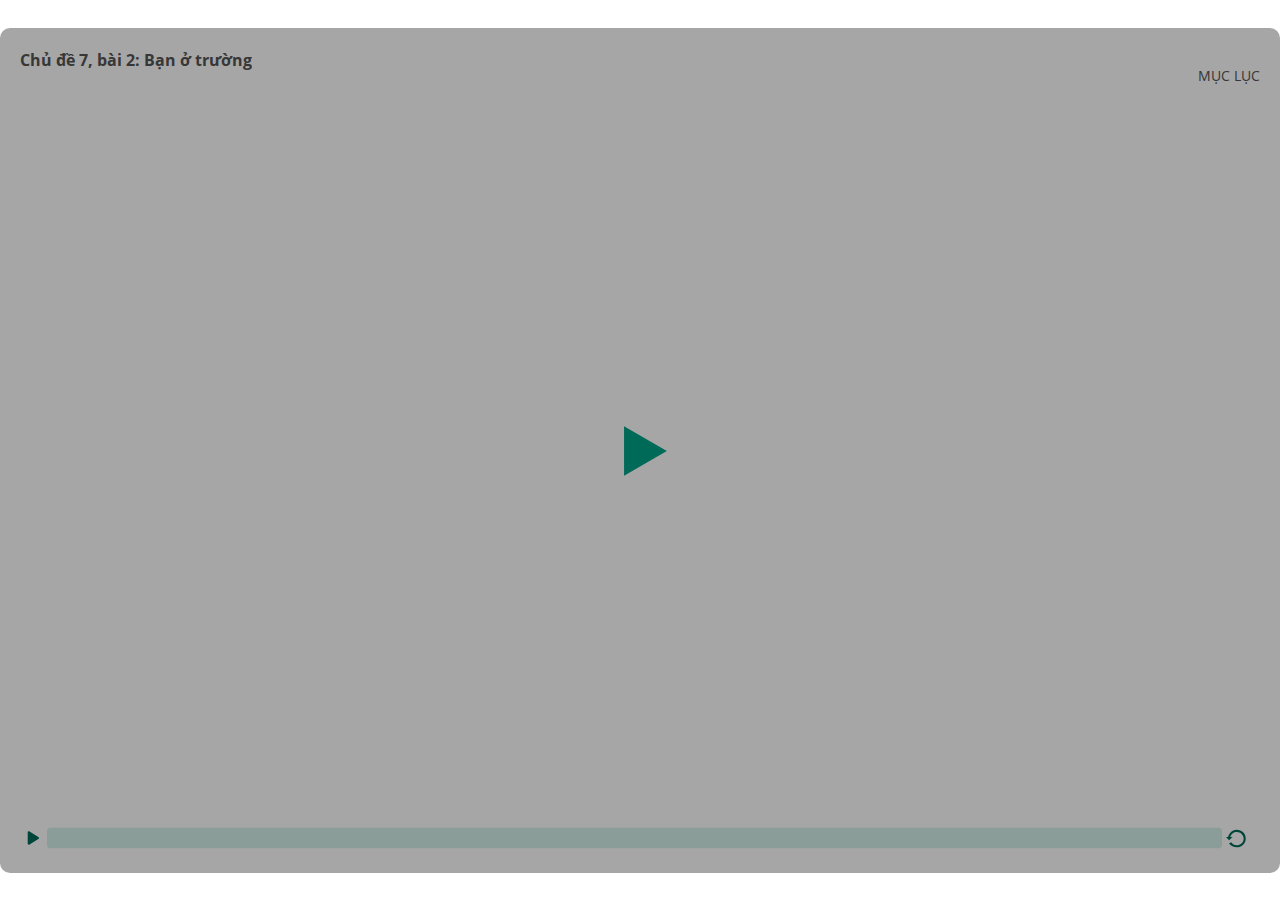
==== index.html @ fbaf3365 "init" ====
<!DOCTYPE html>
<html lang="en-US">
<head>
  <meta charset="utf-8">
  <!-- Created using Storyline 3 - http://www.articulate.com  -->
  <!-- version: 3.11.23355.0 -->
  <title>Ch&#7911; &#273;&#7873; 7, b&#224;i 2: B&#7841;n &#7903; tr&#432;&#7901;ng</title>
  <meta http-equiv="x-ua-compatible" content="IE=edge" />
  <meta name="viewport" content="width=device-width, initial-scale=1.0, user-scalable=no, shrink-to-fit=no, minimal-ui" />
  <meta name="apple-mobile-web-app-capable" content="yes" />
  <style>
    html, body { height: 100%; padding: 0; margin: 0 }
    #app { height: 100%; width: 100%; }
  </style>
  
  <script>window.THREE = { };</script>
</head>
<body style="background: #FFFFFF" class="cs-HTML theme-classic">
  <!-- 360 -->
  <script>!function(e){function n(e,i){return e.test(i)}function i(e){var i=e||navigator.userAgent,o=i.split("[FBAN");if(void 0!==o[1]&&(i=o[0]),this.apple={phone:n(t,i),ipod:n(d,i),tablet:!n(t,i)&&n(s,i),device:n(t,i)||n(d,i)||n(s,i)},this.amazon={phone:n(h,i),tablet:!n(h,i)&&n(a,i),device:n(h,i)||n(a,i)},this.android={phone:n(h,i)||n(b,i),tablet:!n(h,i)&&!n(b,i)&&(n(a,i)||n(r,i)),device:n(h,i)||n(a,i)||n(b,i)||n(r,i)},this.windows={phone:n(l,i),tablet:n(p,i),device:n(l,i)||n(p,i)},this.other={blackberry:n(f,i),blackberry10:n(u,i),opera:n(c,i),firefox:n(A,i),chrome:n(w,i),device:n(f,i)||n(u,i)||n(c,i)||n(A,i)||n(w,i)},this.seven_inch=n(v,i),this.any=this.apple.device||this.android.device||this.windows.device||this.other.device||this.seven_inch,this.phone=this.apple.phone||this.android.phone||this.windows.phone,this.tablet=this.apple.tablet||this.android.tablet||this.windows.tablet,"undefined"==typeof window)return this}function o(){var e=new i;return e.Class=i,e}var t=/iPhone/i,d=/iPod/i,s=/iPad/i,b=/(?=.*\bAndroid\b)(?=.*\bMobile\b)/i,r=/Android/i,h=/(?=.*\bAndroid\b)(?=.*\bSD4930UR\b)/i,a=/(?=.*\bAndroid\b)(?=.*\b(?:KFOT|KFTT|KFJWI|KFJWA|KFSOWI|KFTHWI|KFTHWA|KFAPWI|KFAPWA|KFARWI|KFASWI|KFSAWI|KFSAWA)\b)/i,l=/IEMobile/i,p=/(?=.*\bWindows\b)(?=.*\bARM\b)/i,f=/BlackBerry/i,u=/BB10/i,c=/Opera Mini/i,w=/(CriOS|Chrome)(?=.*\bMobile\b)/i,A=/(?=.*\bFirefox\b)(?=.*\bMobile\b)/i,v=new RegExp("(?:Nexus 7|BNTV250|Kindle Fire|Silk|GT-P1000)","i");"undefined"!=typeof module&&module.exports&&"undefined"==typeof window?module.exports=i:"undefined"!=typeof module&&module.exports&&"undefined"!=typeof window?module.exports=o():"function"==typeof define&&define.amd?define("isMobile",[],e.isMobile=o()):e.isMobile=o()}(this);
    window.isMobile.apple.tablet = window.isMobile.apple.tablet ||
      (navigator.platform === 'MacIntel' && navigator.maxTouchPoints > 1);
    window.isMobile.apple.device = window.isMobile.apple.device || window.isMobile.apple.tablet;
    window.isMobile.tablet = window.isMobile.tablet || window.isMobile.apple.tablet;
    window.isMobile.any = window.isMobile.any || window.isMobile.apple.tablet;
  </script>

  <div id="focus-sink" aria-hidden="true" tabIndex="-1"></div>

  <div id="preso"></div>
  <script>
    window.DS = {};
    window.globals = {
      DATA_PATH_BASE: '',
      HAS_FRAME: true,
      HAS_SLIDE: true,

      lmsPresent: false,
      tinCanPresent: false,
      cmi5Present: false,
      aoSupport: false,
      scale: 'show all',
      captureRc: false,
      browserSize: 'fullscreen',
      bgColor: '#FFFFFF',
      features: '',
      themeName: 'classic',
      preloaderColor: '#FFFFFF',
      suppressAnalytics: false,
      productChannel: 'perpetual',
      publishSource: 'storyline',
      aid: '',
      cid: '09c44f4d-584c-4896-8564-a7471da9d40b',
      playerVersion: '3.11.23355.0',
      maxIosVideoElements: 5,

      
      parseParams: function(qs) {
        if (window.globals.parsedParams != null) {
          return window.globals.parsedParams;
        }
        qs = (qs || window.location.search.substr(1)).split('+').join(' ');
        var params = {},
            tokens,
            re = /[?&]?([^=]+)=([^&]*)/g;

        while (tokens = re.exec(qs)) {
          params[decodeURIComponent(tokens[1]).trim()] =
            decodeURIComponent(tokens[2]).trim();
        }
        window.globals.parsedParams = params;
        return params;
      }

    };

    (function() {

      var classTypes = [ 'desktop', 'mobile', 'phone', 'tablet' ];

      var addDeviceClasses = function(prefix, testObj) {
        var curr, i;
        for (i = 0; i < classTypes.length; i++) {
          curr = classTypes[i];
          if (testObj[curr]) {
            document.body.classList.add(prefix + curr);
          }
        }
      };

      var params = window.globals.parseParams(),
          isDevicePreview = params.devicepreview === '1',
          isPhoneOverride = params.deviceType === 'phone' || (isDevicePreview && params.phone == '1'),
          isTabletOverride = (params.deviceType === 'tablet' || isDevicePreview) && !isPhoneOverride,
          isMobileOverride = isPhoneOverride || isTabletOverride;

      var deviceView = {
        desktop: !window.isMobile.any && !isMobileOverride,
        mobile: window.isMobile.any || isMobileOverride,
        phone: isPhoneOverride || (window.isMobile.phone && !isTabletOverride),
        tablet: isTabletOverride || window.isMobile.tablet
      };

      window.globals.deviceView = deviceView;
      window.isMobile.desktop = !window.isMobile.any;
      window.isMobile.mobile = window.isMobile.any;

      addDeviceClasses('view-', deviceView);

    })();
  </script>
  
  <script src='story_content/user.js' type=text/javascript></script>
  <div class="slide-loader"></div>

  <script type="text/javascript">
    if (window.globals.deviceView.isMobile) { var doc = document, loader = doc.body.querySelector('.slide-loader'); [ 1, 2, 3 ].forEach(function(n) { var d = doc.createElement('div'); d.style.backgroundColor = window.globals.preloaderColor; d.classList.add('mobile-loader-dot'); d.classList.add('dot' + n); loader.appendChild(d); }); }
  </script>

  <div class="mobile-load-title-overlay" style="display: none">
    <div class="mobile-load-title">Ch&#7911; &#273;&#7873; 7, b&#224;i 2: B&#7841;n &#7903; tr&#432;&#7901;ng</div>
  </div>

  <div class="mobile-chrome-warning"></div>

  <script>
    
    if (window.autoSpider && window.vInterfaceObject) {
      document.querySelector('.mobile-load-title-overlay').style.display = 'none';
    }
  </script>

  

  <link rel="stylesheet" href="html5/data/css/output.min.css" data-noprefix />
</body>
<script src="html5/lib/scripts/ds-bootstrap.min.js"></script>
</html>
---- html5/data/css/output.min.css ----
@font-face {
  font-family: 'Open SansBold CharsBold0B057678';
  src: url('[data-uri]');
  font-style: normal;
  font-weight: normal;
}
@font-face {
  font-family: 'Open Sans Charset1_ 6UE22F1679D';
  src: url('[data-uri]');
  font-style: normal;
  font-weight: normal;
}
@font-face {
  font-family: 'League Spartan Charset1493609F3';
  src: url('[data-uri]');
  font-style: normal;
  font-weight: normal;
}
@font-face {
  font-family: 'League SpartanBold Bold99C67471';
  src: url('[data-uri]');
  font-style: normal;
  font-weight: normal;
}
@font-face {
  font-family: 'MulishBold Charset1Bold5C939B4D';
  src: url('[data-uri]');
  font-style: normal;
  font-weight: normal;
}
@font-face {
  font-family: 'Mulish Charset1_ 6VjCWZ396C7E5F';
  src: url('[data-uri]');
  font-style: normal;
  font-weight: normal;
}
@font-face {
  font-family: 'MulishItalic CharItalicFD1E5B26';
  src: url('[data-uri]');
  font-style: normal;
  font-weight: normal;
}
@font-face {
  font-family: 'Open Sans Charset0_v9TY33EDE6F2';
  src: url('[data-uri]');
  font-style: normal;
  font-weight: normal;
}
.cs-HTML {
  background: rgba(255, 255, 255, 1);
}
.cs-npnxnanbnsnfns10111000001 .cs-infopanel  {
  box-shadow: 0 1px 0 rgba(184, 184, 184, 1);
  background: rgba(255, 255, 255, 1);
}
.cs-npnxnanbnsnfns10111000001 .cs-infopanel .cs-link {
  color: rgba(124, 34, 128, 1);
}
.cs-npnxnanbnsnfns10111000001 .cs-infopanel .cs-link:hover {
  color: rgba(0, 0, 238, 1);
}
.cs-npnxnanbnsnfns10111000001 .cs-infopanel .cs-name {
  color: rgba(68, 68, 68, 1);
}
.cs-npnxnanbnsnfns10111000001 .cs-infopanel .cs-title {
  color: rgba(153, 153, 153, 1);
}
.cs-npnxnanbnsnfns10111000001 .cs-infopanelpopup  {
  box-shadow: 0 1px 0 rgba(184, 184, 184, 1);
  background: linear-gradient(180deg, rgba(233, 233, 233, 1) 0%, rgba(207, 207, 207, 1) 100%);
}
.cs-npnxnanbnsnfns10111000001 .cs-infopanelpopup .cs-link {
  color: rgba(124, 34, 128, 1);
}
.cs-npnxnanbnsnfns10111000001 .cs-infopanelpopup .cs-link:hover {
  color: rgba(0, 0, 238, 1);
}
.cs-npnxnanbnsnfns10111000001 .cs-infopanelpopup .cs-name {
  color: rgba(68, 68, 68, 1);
}
.cs-npnxnanbnsnfns10111000001 .cs-infopanelpopup .cs-bio {
  color: rgba(153, 153, 153, 1);
}
.cs-npnxnanbnsnfns10111000001 .cs-timer  {
  color: rgba(85, 85, 85, 1);
}
.cs-npnxnanbnsnfns10111000001 .cs-duration stop:first-child {
  stop-color: rgba(0, 215, 255, 1);
}
.cs-npnxnanbnsnfns10111000001 .cs-duration stop:last-child {
  stop-color: rgba(0, 171, 255, 1);
}
.cs-npnxnanbnsnfns10111000001 .cs-elapsed stop:first-child {
  stop-color: rgba(254, 227, 71, 1);
}
.cs-npnxnanbnsnfns10111000001 .cs-elapsed stop:last-child {
  stop-color: rgba(252, 204, 42, 1);
}
.cs-npnxnanbnsnfns10111000001 .cs-timer .cs-pie .cs-innerstroke {
  stroke: rgba(199, 199, 199, 1);
}
.cs-npnxnanbnsnfns10111000001 .cs-timer .cs-pie .cs-innerborder {
  stroke: rgba(255, 255, 255, 1);
}
.cs-npnxnanbnsnfns10111000001 .cs-window  {
  box-shadow: 0 8px 5px rgba(0, 0, 0, 0.2);
  border-color: rgba(234, 234, 234, 1);
  background: rgba(243, 243, 243, 1);
  color: rgba(85, 85, 85, 1);
}
.cs-npnxnanbnsnfns10111000001 .cs-window .cs-diva {
  border-color: rgba(247, 247, 247, 1);
}
.cs-npnxnanbnsnfns10111000001 .cs-window .cs-divb {
  border-color: rgba(211, 211, 211, 1);
}
.cs-npnxnanbnsnfns10111000001 .cs-editor .cs-editor-slide {
  color: rgba(85, 85, 85, 1);
}
.cs-npnxnanbnsnfns10111000001 .cs-editor .cs-editor-html {
  color: rgba(68, 68, 68, 1);
}
.cs-npnxnanbnsnfns10111000001 .cs-editor .cs-editor-button {
  text-shadow: 0 1px 0 rgba(240, 240, 240, 1);
  color: rgba(53, 53, 53, 1);
  border-color: rgba(177, 177, 177, 0);
  background: linear-gradient(180deg, rgba(0, 106, 88, 1) 0%, rgba(0, 106, 88, 1) 100%);
}
.cs-npnxnanbnsnfns10111000001 .cs-editor .cs-editor-button:hover {
  background: linear-gradient(180deg, rgba(242, 242, 242, 1) 0%, rgba(175, 175, 175, 1) 100%);
}
.cs-npnxnanbnsnfns10111000001 .cs-editor .cs-editor-button:active {
  background: linear-gradient(180deg, rgba(199, 199, 199, 1) 0%, rgba(244, 244, 244, 1) 100%);
}
.cs-npnxnanbnsnfns10111000001 .cs-listitem  {
  color: rgba(53, 53, 53, 1);
  border-color: rgba(223, 223, 223, 1);
}
.cs-npnxnanbnsnfns10111000001 .cs-listitem.cs-viewed {
  color: rgba(144, 144, 144, 1);
}
.cs-npnxnanbnsnfns10111000001 .cs-listitem.cs-selected {
  color: rgba(53, 53, 53, 1);
  background: rgba(192, 226, 241, 1);
}
.cs-npnxnanbnsnfns10111000001 .cs-listitem.cs-selected:hover {
  background: rgba(192, 226, 241, 1);
}
.cs-npnxnanbnsnfns10111000001 .cs-listitem.cs-selected.hover {
  background: rgba(192, 226, 241, 1);
}
.cs-npnxnanbnsnfns10111000001 .cs-listitem.cs-selected:focus {
  background: rgba(192, 226, 241, 1);
}
.cs-npnxnanbnsnfns10111000001 .cs-listitem .cs-icon-carrot {
  fill: rgba(53, 53, 53, 1);
}
.cs-npnxnanbnsnfns10111000001 .cs-listitem .cs-icon-carrot .cs-shadow {
  fill: rgba(255, 255, 255, 1);
}
.cs-npnxnanbnsnfns10111000001 .cs-listitem:hover {
  background: rgba(230, 230, 230, 1);
}
.cs-npnxnanbnsnfns10111000001 .cs-listitem.hover {
  background: rgba(230, 230, 230, 1);
}
.cs-npnxnanbnsnfns10111000001 .cs-listitem:focus {
  background: rgba(230, 230, 230, 1);
}
.cs-npnxnanbnsnfns10111000001 .cs-glossary  {
  color: rgba(53, 53, 53, 1);
}
.cs-npnxnanbnsnfns10111000001 .cs-glossary .cs-scrolling-panel {
  background: rgba(0, 106, 88, 1);
}
.cs-npnxnanbnsnfns10111000001 .cs-glossary .cs-term.cs-selected .cs-choice-list-trigger {
  color: rgba(53, 53, 53, 1);
  background: rgba(192, 226, 241, 1);
}
.cs-npnxnanbnsnfns10111000001 .cs-glossary .cs-term.cs-selected .cs-choice-list-trigger:focus {
  color: rgba(53, 53, 53, 1);
  background: rgba(192, 226, 241, 1);
}
.cs-npnxnanbnsnfns10111000001 .cs-glossary .cs-term:hover .cs-choice-list-trigger {
  background: rgba(230, 230, 230, 1);
}
.cs-npnxnanbnsnfns10111000001 .cs-glossary .cs-term.hover .cs-choice-list-trigger {
  background: rgba(230, 230, 230, 1);
}
.cs-npnxnanbnsnfns10111000001 .cs-glossary .cs-term .cs-choice-list-trigger:focus {
  background: rgba(230, 230, 230, 1);
}
.cs-npnxnanbnsnfns10111000001 .cs-glossary .cs-diva {
  border-color: rgba(226, 226, 226, 1);
}
.cs-npnxnanbnsnfns10111000001 .cs-glossary .cs-divb {
  border-color: rgba(226, 226, 226, 1);
}
.cs-npnxnanbnsnfns10111000001 .cs-glossary .cs-divc {
  border-color: rgba(250, 250, 250, 1);
}
.cs-npnxnanbnsnfns10111000001 .cs-glossary .cs-heading {
  color: rgba(68, 68, 68, 1);
}
.cs-npnxnanbnsnfns10111000001 .cs-resource .cs-separator {
  border-color: rgba(224, 224, 224, 1);
}
.cs-npnxnanbnsnfns10111000001 .cs-outline  {
  color: rgba(68, 68, 68, 1);
}
.cs-npnxnanbnsnfns10111000001 .cs-outline .cs-diva {
  border-color: rgba(198, 198, 198, 1);
}
.cs-npnxnanbnsnfns10111000001 .cs-outline .cs-divb {
  border-color: rgba(249, 249, 249, 1);
}
.cs-npnxnanbnsnfns10111000001 .cs-outline .cs-divc {
  border-color: rgba(225, 225, 225, 1);
}
.cs-npnxnanbnsnfns10111000001 .cs-outline .cs-search-filter:hover {
  color: rgba(0, 0, 238, 1);
}
.cs-npnxnanbnsnfns10111000001 .cs-outline .cs-search-filter.hover {
  color: rgba(0, 0, 238, 1);
}
.cs-npnxnanbnsnfns10111000001 .cs-transcript  {
  color: rgba(68, 68, 68, 1);
}
.cs-npnxnanbnsnfns10111000001 .cs-transcript .cs-div {
  border-color: rgba(225, 225, 225, 1);
}
.cs-npnxnanbnsnfns10111000001 .cs-tabs:not(.topmenu-item) {
  color: rgba(85, 85, 85, 1);
}
.cs-npnxnanbnsnfns10111000001 .cs-tabs .cs-inner-button:not(.topmenu-item) {
  text-shadow: 0 1px 0 rgba(240, 240, 240, 1);
}
.cs-npnxnanbnsnfns10111000001 .cs-tabs:hover:not(.topmenu-item) {
  color: rgba(51, 51, 51, 1);
}
.cs-npnxnanbnsnfns10111000001 .cs-tabs.cs-selected {
  background: rgba(243, 243, 243, 1);
  color: rgba(51, 51, 51, 1);
}
.cs-npnxnanbnsnfns10111000001 .cs-seekcontrol  {
  background: linear-gradient(180deg, rgba(0, 106, 88, 0) 0%, rgba(0, 106, 88, 0) 100%);
  border-color: rgba(177, 177, 177, 0);
}
.cs-npnxnanbnsnfns10111000001 .cs-seekcontrol .cs-button:hover .cs-icon {
  fill: rgba(79, 98, 40, 1);
}
.cs-npnxnanbnsnfns10111000001 .cs-seekcontrol .cs-button.hover .cs-icon {
  fill: rgba(79, 98, 40, 1);
}
.cs-npnxnanbnsnfns10111000001 .cs-seekcontrol .cs-button .cs-icon-shadow {
  fill: rgba(0, 176, 80, 0);
}
.cs-npnxnanbnsnfns10111000001 .cs-seekcontrol .cs-button .cs-icon {
  fill: rgba(0, 106, 88, 1);
}
.cs-npnxnanbnsnfns10111000001 .cs-seekcontrol .cs-seek .cs-fill {
  background: rgba(0, 106, 88, 1);
}
.cs-npnxnanbnsnfns10111000001 .cs-seekcontrol .cs-seek {
  background: rgba(0, 171, 141, 0.17);
  border-color: rgba(184, 184, 184, 0);
}
.cs-npnxnanbnsnfns10111000001 .cs-searchinput .cs-input {
  color: rgba(138, 138, 138, 1);
  border-color: rgba(173, 173, 173, 1);
  background: rgba(223, 223, 223, 1);
}
.cs-npnxnanbnsnfns10111000001 .cs-searchinput .cs-input:focus {
  color: rgba(51, 51, 51, 1);
  background: rgba(250, 250, 250, 1);
}
.cs-npnxnanbnsnfns10111000001 .cs-searchinput .cs-input:hover {
  box-shadow: inset 0 0 1px 0 rgba(107, 248, 255, 1);
}
.cs-npnxnanbnsnfns10111000001 .cs-searchinput .cs-input.hover {
  box-shadow: inset 0 0 1px 0 rgba(107, 248, 255, 1);
}
.cs-npnxnanbnsnfns10111000001 .cs-searchinput .cs-button .cs-icon {
  fill: rgba(138, 138, 138, 1);
}
.cs-npnxnanbnsnfns10111000001 .cs-searchinput .cs-button:hover {
  fill: linear-gradient(180deg, rgba(245, 245, 245, 1) 0%, rgba(199, 199, 199, 1) 100%);
}
.cs-npnxnanbnsnfns10111000001 .cs-searchinput .cs-button.hover {
  fill: linear-gradient(180deg, rgba(245, 245, 245, 1) 0%, rgba(199, 199, 199, 1) 100%);
}
.cs-npnxnanbnsnfns10111000001 .cs-menu  {
  box-shadow: 0 1px 0 rgba(184, 184, 184, 1);
  background: rgba(243, 243, 243, 0.95);
}
.cs-npnxnanbnsnfns10111000001 .cs-topmenu-item.active .cs-tab {
  background: rgba(243, 243, 243, 0.95);
}
.cs-npnxnanbnsnfns10111000001 .cs-logo  {
  box-shadow: 0 1px 0 rgba(184, 184, 184, 1);
  background: rgba(255, 255, 255, 1);
}
.cs-npnxnanbnsnfns10111000001 .cs-checkbox  {
  color: rgba(68, 68, 68, 1);
}
.cs-npnxnanbnsnfns10111000001 .cs-checkbox:hover {
  border-color: rgba(107, 248, 255, 1);
}
.cs-npnxnanbnsnfns10111000001 .cs-checkbox.hover {
  border-color: rgba(107, 248, 255, 1);
}
.cs-npnxnanbnsnfns10111000001 .cs-checkbox .cs-box {
  color: rgba(255, 255, 255, 1);
  border-color: rgba(184, 184, 184, 1);
}
.cs-npnxnanbnsnfns10111000001 .cs-checkbox .cs-box:checked::after {
  color: rgba(51, 204, 0, 1);
}
.cs-npnxnanbnsnfns10111000001 .cs-button  {
  text-shadow: 0 1px 0 rgba(240, 240, 240, 1);
  color: rgba(0, 106, 88, 1);
  border-color: rgba(177, 177, 177, 0);
  background: linear-gradient(180deg, rgba(245, 245, 245, 0) 0%, rgba(199, 199, 199, 0) 100%);
  box-shadow: 0 1px 0 rgba(207, 207, 207, 0);
}
.cs-npnxnanbnsnfns10111000001 .cs-button .cs-icon {
  fill: rgba(0, 106, 88, 1);
}
.cs-npnxnanbnsnfns10111000001 .cs-button .cs-icon-shadow {
  fill: rgba(240, 240, 240, 1);
}
.cs-npnxnanbnsnfns10111000001 .cs-button:hover {
  background: linear-gradient(180deg, rgba(235, 241, 222, 1) 0%, rgba(235, 241, 222, 1) 100%);
}
.cs-npnxnanbnsnfns10111000001 .cs-button.hover {
  background: linear-gradient(180deg, rgba(235, 241, 222, 1) 0%, rgba(235, 241, 222, 1) 100%);
}
.cs-npnxnanbnsnfns10111000001 .cs-button:active {
  background: linear-gradient(180deg, rgba(199, 199, 199, 0) 0%, rgba(244, 244, 244, 0) 100%);
}
.cs-npnxnanbnsnfns10111000001 .cs-button.cs-disabled:hover {
  background: linear-gradient(180deg, rgba(245, 245, 245, 0) 0%, rgba(199, 199, 199, 0) 100%);
}
.cs-npnxnanbnsnfns10111000001 .cs-button.cs-disabled.hover {
  background: linear-gradient(180deg, rgba(245, 245, 245, 0) 0%, rgba(199, 199, 199, 0) 100%);
}
.cs-npnxnanbnsnfns10111000001 .cs-button.cs-disabled:active {
  background: linear-gradient(180deg, rgba(245, 245, 245, 0) 0%, rgba(199, 199, 199, 0) 100%);
}
.cs-npnxnanbnsnfns10111000001 .cs-button.cs-volume:hover {
  background: linear-gradient(180deg, rgba(245, 245, 245, 0) 0%, rgba(199, 199, 199, 0) 100%);
}
.cs-npnxnanbnsnfns10111000001 .cs-button.cs-volume.hover {
  background: linear-gradient(180deg, rgba(245, 245, 245, 0) 0%, rgba(199, 199, 199, 0) 100%);
}
.cs-npnxnanbnsnfns10111000001 .cs-button.cs-volume:active {
  background: linear-gradient(180deg, rgba(245, 245, 245, 0) 0%, rgba(199, 199, 199, 0) 100%);
}
.cs-npnxnanbnsnfns10111000001.cs-base  {
  color: rgba(85, 85, 85, 1);
  border-color: rgba(233, 233, 233, 0);
  background: linear-gradient(180deg, rgba(233, 233, 233, 0) 0%, rgba(207, 207, 207, 0) 100%);
}
.cs-npnxnanbnsnfns10111000001.cs-base .cs-separator .cs-diva {
  background: rgba(211, 211, 211, 0);
}
.cs-npnxnanbnsnfns10111000001.cs-base .cs-separator .cs-divb {
  background: rgba(247, 247, 247, 0);
}
.cs-npnxnanbnsnfns10111000001.cs-base .cs-topmenu-item.active .cs-tab {
  border-color: rgba(211, 211, 211, 0);
}
.cs-npnxnanbnsnfns10111000001.cs-base .cs-topmenu-item.active .cs-panel {
  border-color: rgba(211, 211, 211, 0);
}
.cs-npnxnanbnsnfns10111000001.cs-base .cs-left {
  background: linear-gradient(180deg, rgba(219, 219, 219, 0) 0%, rgba(195, 195, 195, 0) 100%);
}
.cs-npnxnanbnsnfns10111000001.cs-base .cs-area-primary .cs-slide-container {
  background: linear-gradient(180deg, rgba(233, 233, 233, 0) 0%, rgba(207, 207, 207, 0) 100%);
}
.cs-npnxnanbnsnfns10111000001 .cs-volume::-moz-range-thumb {
  border-color: rgba(0, 106, 88, 1);
  box-shadow: inset 0 0 1px 0 rgba(0, 106, 88, 0);
  background: rgba(0, 106, 88, 1);
}
.cs-npnxnanbnsnfns10111000001 .cs-volume::-ms-thumb {
  border-color: rgba(0, 106, 88, 1);
  box-shadow: inset 0 0 1px 0 rgba(0, 106, 88, 0);
  background: rgba(0, 106, 88, 1);
}
.cs-npnxnanbnsnfns10111000001 .cs-volume::-webkit-slider-thumb {
  border-color: rgba(0, 106, 88, 1);
  box-shadow: inset 0 0 1px 0 rgba(0, 106, 88, 0);
  background: rgba(0, 106, 88, 1);
}
.cs-npnxnanbnsnfns10111000001 .cs-volume::-moz-range-track {
  border-color: rgba(0, 106, 88, 1);
  background: linear-gradient(180deg, rgba(0, 106, 88, 1) 0%, rgba(0, 106, 88, 1) 50.196%, rgba(195, 195, 195, 1) 100%);
}
.cs-npnxnanbnsnfns10111000001 .cs-volume::-ms-track {
  border-color: rgba(0, 106, 88, 1);
  background: linear-gradient(180deg, rgba(0, 106, 88, 1) 0%, rgba(0, 106, 88, 1) 50.196%, rgba(195, 195, 195, 1) 100%);
}
.cs-npnxnanbnsnfns10111000001 .cs-volume::-webkit-slider-runnable-track {
  border-color: rgba(0, 106, 88, 1);
  background: linear-gradient(180deg, rgba(0, 106, 88, 1) 0%, rgba(0, 106, 88, 1) 50.196%, rgba(195, 195, 195, 1) 100%);
}
body.show-focus .tab-focus-box {
  border-color: rgba(235, 241, 222, 1);
}
.skipnav {
  border-color: rgba(235, 241, 222, 1);
}
.fn-npnxnanbsnfns10111000001 {
  font-family: 'Open SansD6FFC9F9';
  -webkit-font-variant-ligatures: no-common-ligatures;
  font-variant-ligatures: no-common-ligatures;
}
.fn-pxabnsnfns10111000001 {
  font-family: 'Open SansD6FFC9F9';
  -webkit-font-variant-ligatures: no-common-ligatures;
  font-variant-ligatures: no-common-ligatures;
}
.fn-npxnabnsnfns10111000001 {
  font-family: 'Open SansD6FFC9F9';
  -webkit-font-variant-ligatures: no-common-ligatures;
  font-variant-ligatures: no-common-ligatures;
}
.fn-npnxnanbnsnfns10111000001 {
  font-family: 'Open SansD6FFC9F9';
  -webkit-font-variant-ligatures: no-common-ligatures;
  font-variant-ligatures: no-common-ligatures;
}
.fn-pxabnsnfns10111000000 {
  font-family: 'Open SansD6FFC9F9';
  -webkit-font-variant-ligatures: no-common-ligatures;
  font-variant-ligatures: no-common-ligatures;
}
@font-face {
  font-family: 'Open SansD6FFC9F9';
  src: url('[data-uri]');
  font-style: normal;
  font-weight: bold;
}
@font-face {
  font-family: 'Open SansD6FFC9F9';
  src: url('[data-uri]');
  font-style: normal;
  font-weight: normal;
}
.cs-InvalidPromptSlide .cs-6ENaJFWiwG5-InvalidPromptSlide-btn0 {
  color: rgba(53, 53, 53, 1);
  border-color: rgba(177, 177, 177, 0);
  background: linear-gradient(180deg, rgba(0, 106, 88, 1) 0%, rgba(0, 106, 88, 1) 100%);
  text-shadow: 0 1px 0 rgba(240, 240, 240, 1);
}
.cs-InvalidPromptSlide .cs-6ENaJFWiwG5-InvalidPromptSlide-btn0 .cs-html {
  color: rgba(68, 68, 68, 1);
}
.cs-InvalidPromptSlide .cs-6ENaJFWiwG5-InvalidPromptSlide-btn0 .cs-slide {
  border-color: rgba(85, 85, 85, 1);
}
.cs-InvalidPromptSlide .cs-6ENaJFWiwG5-InvalidPromptSlide-btn0:hover {
  background: linear-gradient(180deg, rgba(242, 242, 242, 1) 0%, rgba(175, 175, 175, 1) 100%);
}
.cs-InvalidPromptSlide .cs-6ENaJFWiwG5-InvalidPromptSlide-btn0:active {
  background: linear-gradient(180deg, rgba(199, 199, 199, 1) 0%, rgba(244, 244, 244, 1) 100%);
}
.cs-PrintPromptSlide .cs-6ENaJFWiwG5-PrintPromptSlide-btn0 {
  color: rgba(53, 53, 53, 1);
  border-color: rgba(177, 177, 177, 0);
  background: linear-gradient(180deg, rgba(0, 106, 88, 1) 0%, rgba(0, 106, 88, 1) 100%);
  text-shadow: 0 1px 0 rgba(240, 240, 240, 1);
}
.cs-PrintPromptSlide .cs-6ENaJFWiwG5-PrintPromptSlide-btn0 .cs-html {
  color: rgba(68, 68, 68, 1);
}
.cs-PrintPromptSlide .cs-6ENaJFWiwG5-PrintPromptSlide-btn0 .cs-slide {
  border-color: rgba(85, 85, 85, 1);
}
.cs-PrintPromptSlide .cs-6ENaJFWiwG5-PrintPromptSlide-btn0:hover {
  background: linear-gradient(180deg, rgba(242, 242, 242, 1) 0%, rgba(175, 175, 175, 1) 100%);
}
.cs-PrintPromptSlide .cs-6ENaJFWiwG5-PrintPromptSlide-btn0:active {
  background: linear-gradient(180deg, rgba(199, 199, 199, 1) 0%, rgba(244, 244, 244, 1) 100%);
}
.cs-ScrollPromptSlide .cs-6ENaJFWiwG5-ScrollPromptSlide-btn0 {
  color: rgba(53, 53, 53, 1);
  border-color: rgba(177, 177, 177, 0);
  background: linear-gradient(180deg, rgba(0, 106, 88, 1) 0%, rgba(0, 106, 88, 1) 100%);
  text-shadow: 0 1px 0 rgba(240, 240, 240, 1);
}
.cs-ScrollPromptSlide .cs-6ENaJFWiwG5-ScrollPromptSlide-btn0 .cs-html {
  color: rgba(68, 68, 68, 1);
}
.cs-ScrollPromptSlide .cs-6ENaJFWiwG5-ScrollPromptSlide-btn0 .cs-slide {
  border-color: rgba(85, 85, 85, 1);
}
.cs-ScrollPromptSlide .cs-6ENaJFWiwG5-ScrollPromptSlide-btn0:hover {
  background: linear-gradient(180deg, rgba(242, 242, 242, 1) 0%, rgba(175, 175, 175, 1) 100%);
}
.cs-ScrollPromptSlide .cs-6ENaJFWiwG5-ScrollPromptSlide-btn0:active {
  background: linear-gradient(180deg, rgba(199, 199, 199, 1) 0%, rgba(244, 244, 244, 1) 100%);
}
.cs-ResumePromptSlide .cs-6ENaJFWiwG5-ResumePromptSlide-btn0 {
  color: rgba(53, 53, 53, 1);
  border-color: rgba(177, 177, 177, 0);
  background: linear-gradient(180deg, rgba(0, 106, 88, 1) 0%, rgba(0, 106, 88, 1) 100%);
  text-shadow: 0 1px 0 rgba(240, 240, 240, 1);
}
.cs-ResumePromptSlide .cs-6ENaJFWiwG5-ResumePromptSlide-btn0 .cs-html {
  color: rgba(68, 68, 68, 1);
}
.cs-ResumePromptSlide .cs-6ENaJFWiwG5-ResumePromptSlide-btn0 .cs-slide {
  border-color: rgba(85, 85, 85, 1);
}
.cs-ResumePromptSlide .cs-6ENaJFWiwG5-ResumePromptSlide-btn0:hover {
  background: linear-gradient(180deg, rgba(242, 242, 242, 1) 0%, rgba(175, 175, 175, 1) 100%);
}
.cs-ResumePromptSlide .cs-6ENaJFWiwG5-ResumePromptSlide-btn0:active {
  background: linear-gradient(180deg, rgba(199, 199, 199, 1) 0%, rgba(244, 244, 244, 1) 100%);
}
.cs-ResumePromptSlide .cs-6ENaJFWiwG5-ResumePromptSlide-btn1 {
  color: rgba(53, 53, 53, 1);
  border-color: rgba(177, 177, 177, 0);
  background: linear-gradient(180deg, rgba(0, 106, 88, 1) 0%, rgba(0, 106, 88, 1) 100%);
  text-shadow: 0 1px 0 rgba(240, 240, 240, 1);
}
.cs-ResumePromptSlide .cs-6ENaJFWiwG5-ResumePromptSlide-btn1 .cs-html {
  color: rgba(68, 68, 68, 1);
}
.cs-ResumePromptSlide .cs-6ENaJFWiwG5-ResumePromptSlide-btn1 .cs-slide {
  border-color: rgba(85, 85, 85, 1);
}
.cs-ResumePromptSlide .cs-6ENaJFWiwG5-ResumePromptSlide-btn1:hover {
  background: linear-gradient(180deg, rgba(242, 242, 242, 1) 0%, rgba(175, 175, 175, 1) 100%);
}
.cs-ResumePromptSlide .cs-6ENaJFWiwG5-ResumePromptSlide-btn1:active {
  background: linear-gradient(180deg, rgba(199, 199, 199, 1) 0%, rgba(244, 244, 244, 1) 100%);
}
.cs-ExternalInterfaceErrorSlide .cs-buttonOK {
  color: rgba(53, 53, 53, 1);
  border-color: rgba(177, 177, 177, 0);
  background: linear-gradient(180deg, rgba(0, 106, 88, 1) 0%, rgba(0, 106, 88, 1) 100%);
  text-shadow: 0 1px 0 rgba(240, 240, 240, 1);
}
.cs-ExternalInterfaceErrorSlide .cs-buttonOK .cs-html {
  color: rgba(68, 68, 68, 1);
}
.cs-ExternalInterfaceErrorSlide .cs-buttonOK .cs-slide {
  border-color: rgba(85, 85, 85, 1);
}
.cs-ExternalInterfaceErrorSlide .cs-buttonOK:hover {
  background: linear-gradient(180deg, rgba(242, 242, 242, 1) 0%, rgba(175, 175, 175, 1) 100%);
}
.cs-ExternalInterfaceErrorSlide .cs-buttonOK:active {
  background: linear-gradient(180deg, rgba(199, 199, 199, 1) 0%, rgba(244, 244, 244, 1) 100%);
}
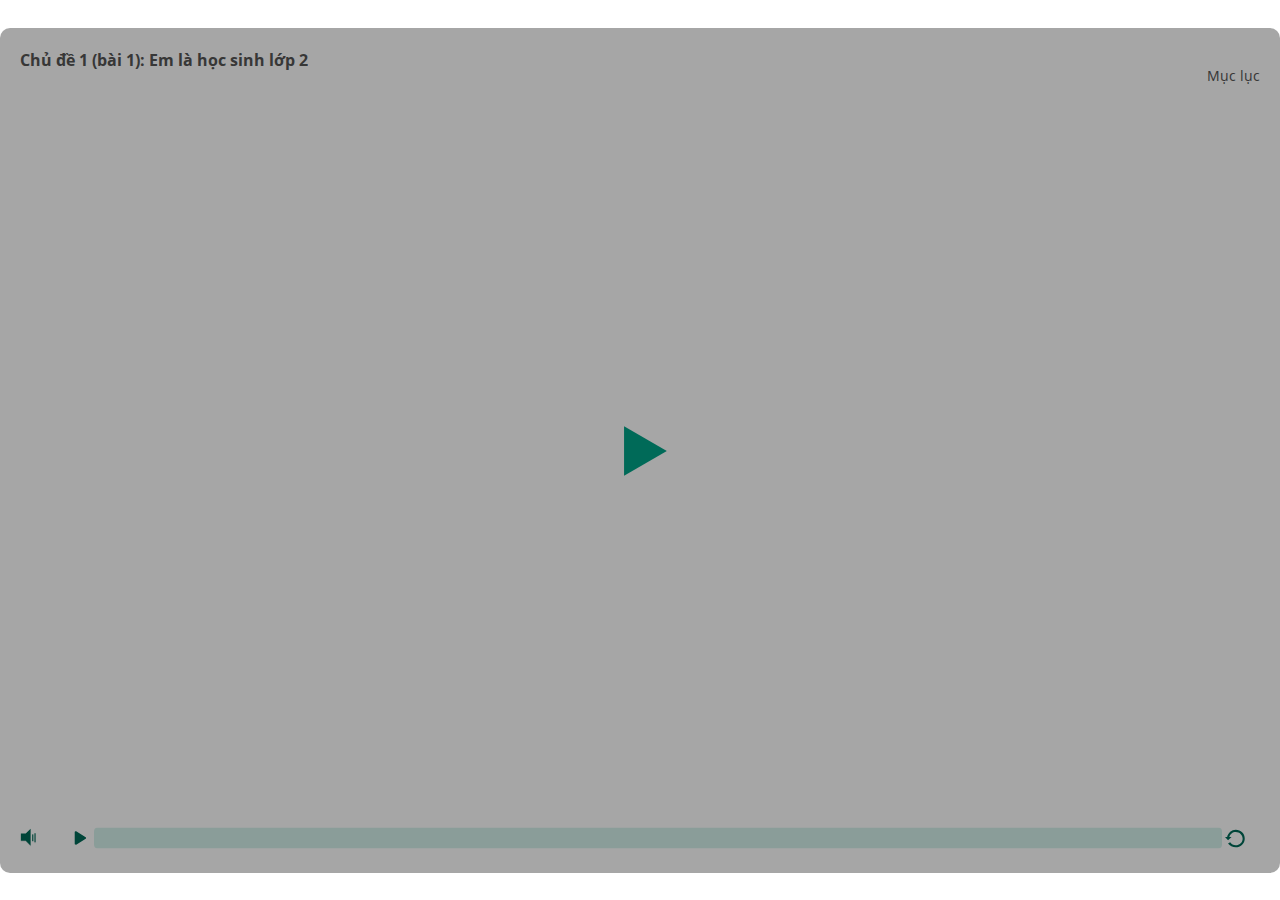
==== commit 628050ce: "Up" ====
--- a/index.html
+++ b/index.html
@@ -1,10 +1,10 @@
 <!DOCTYPE html>
-<html lang="en-US">
+<html lang="vi-VN">
 <head>
   <meta charset="utf-8">
   <!-- Created using Storyline 3 - http://www.articulate.com  -->
   <!-- version: 3.11.23355.0 -->
-  <title>Ch&#7911; &#273;&#7873; 7, b&#224;i 2: B&#7841;n &#7903; tr&#432;&#7901;ng</title>
+  <title>Ch&#7911; &#273;&#7873; 1 (b&#224;i 1): Em l&#224; h&#7885;c sinh l&#7899;p 2</title>
   <meta http-equiv="x-ua-compatible" content="IE=edge" />
   <meta name="viewport" content="width=device-width, initial-scale=1.0, user-scalable=no, shrink-to-fit=no, minimal-ui" />
   <meta name="apple-mobile-web-app-capable" content="yes" />
@@ -50,7 +50,7 @@
       productChannel: 'perpetual',
       publishSource: 'storyline',
       aid: '',
-      cid: '09c44f4d-584c-4896-8564-a7471da9d40b',
+      cid: 'd8b7d216-83fc-4268-a62f-0971cc8402cf',
       playerVersion: '3.11.23355.0',
       maxIosVideoElements: 5,
 
@@ -118,7 +118,7 @@
   </script>
 
   <div class="mobile-load-title-overlay" style="display: none">
-    <div class="mobile-load-title">Ch&#7911; &#273;&#7873; 7, b&#224;i 2: B&#7841;n &#7903; tr&#432;&#7901;ng</div>
+    <div class="mobile-load-title">Ch&#7911; &#273;&#7873; 1 (b&#224;i 1): Em l&#224; h&#7885;c sinh l&#7899;p 2</div>
   </div>
 
   <div class="mobile-chrome-warning"></div>
--- a/html5/data/css/output.min.css
+++ b/html5/data/css/output.min.css
@@ -1,408 +1,408 @@
 @font-face {
-  font-family: 'Open SansBold CharsBold0B057678';
-  src: url('[data-uri]');
-  font-style: normal;
-  font-weight: normal;
-}
-@font-face {
-  font-family: 'Open Sans Charset1_ 6UE22F1679D';
-  src: url('[data-uri]');
-  font-style: normal;
-  font-weight: normal;
-}
-@font-face {
-  font-family: 'League Spartan Charset1493609F3';
-  src: url('[data-uri]');
-  font-style: normal;
-  font-weight: normal;
-}
-@font-face {
-  font-family: 'League SpartanBold Bold99C67471';
-  src: url('[data-uri]');
-  font-style: normal;
-  font-weight: normal;
-}
-@font-face {
-  font-family: 'MulishBold Charset1Bold5C939B4D';
-  src: url('[data-uri]');
-  font-style: normal;
-  font-weight: normal;
-}
-@font-face {
-  font-family: 'Mulish Charset1_ 6VjCWZ396C7E5F';
-  src: url('[data-uri]');
-  font-style: normal;
-  font-weight: normal;
-}
-@font-face {
-  font-family: 'MulishItalic CharItalicFD1E5B26';
-  src: url('[data-uri]');
-  font-style: normal;
-  font-weight: normal;
-}
-@font-face {
-  font-family: 'Open Sans Charset0_v9TY33EDE6F2';
-  src: url('[data-uri]');
+  font-family: 'Open SansBold CharsBold900DE326';
+  src: url('[data-uri]');
+  font-style: normal;
+  font-weight: normal;
+}
+@font-face {
+  font-family: 'Open Sans Charset1_ 5VfA329BBA2';
+  src: url('[data-uri]');
+  font-style: normal;
+  font-weight: normal;
+}
+@font-face {
+  font-family: 'League Spartan Charset1C7E4F22F';
+  src: url('[data-uri]');
+  font-style: normal;
+  font-weight: normal;
+}
+@font-face {
+  font-family: 'League SpartanBold Bold6C23B2D0';
+  src: url('[data-uri]');
+  font-style: normal;
+  font-weight: normal;
+}
+@font-face {
+  font-family: 'MulishBold Charset1BoldD6DB83DA';
+  src: url('[data-uri]');
+  font-style: normal;
+  font-weight: normal;
+}
+@font-face {
+  font-family: 'League SpartanItaItalicA0FB5C75';
+  src: url('[data-uri]');
+  font-style: normal;
+  font-weight: normal;
+}
+@font-face {
+  font-family: 'Mulish Charset1_ 5yyslZ52AF7B46';
+  src: url('[data-uri]');
+  font-style: normal;
+  font-weight: normal;
+}
+@font-face {
+  font-family: 'HP001 4 hang 1 ô ly Cha48E2A531';
+  src: url('[data-uri]